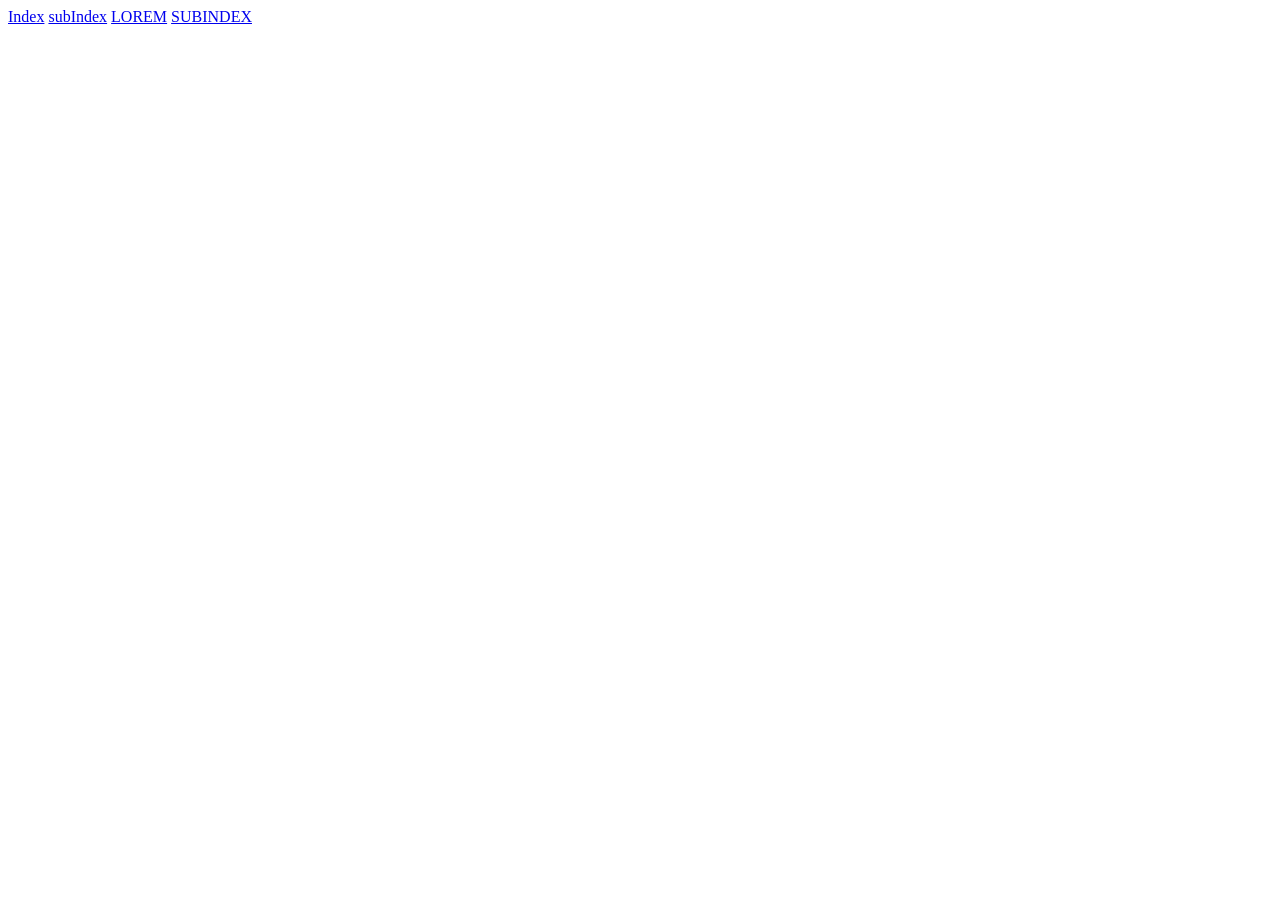
==== index.html @ 19b0dfe2 "first commit" ====
<!DOCTYPE html>
<html>
	<head>

	</head>
	<body>
		<a href="./subFolder/index.html">Index</a>
		<a href="./subFolder/subIndex.html">subIndex</a>

		<a href="./subFolder/subsubFolder/Index.html">LOREM</a>
		<a href="./subFolder/subsubFolder/subIndex.html">SUBINDEX</a>
	</body>
</html>
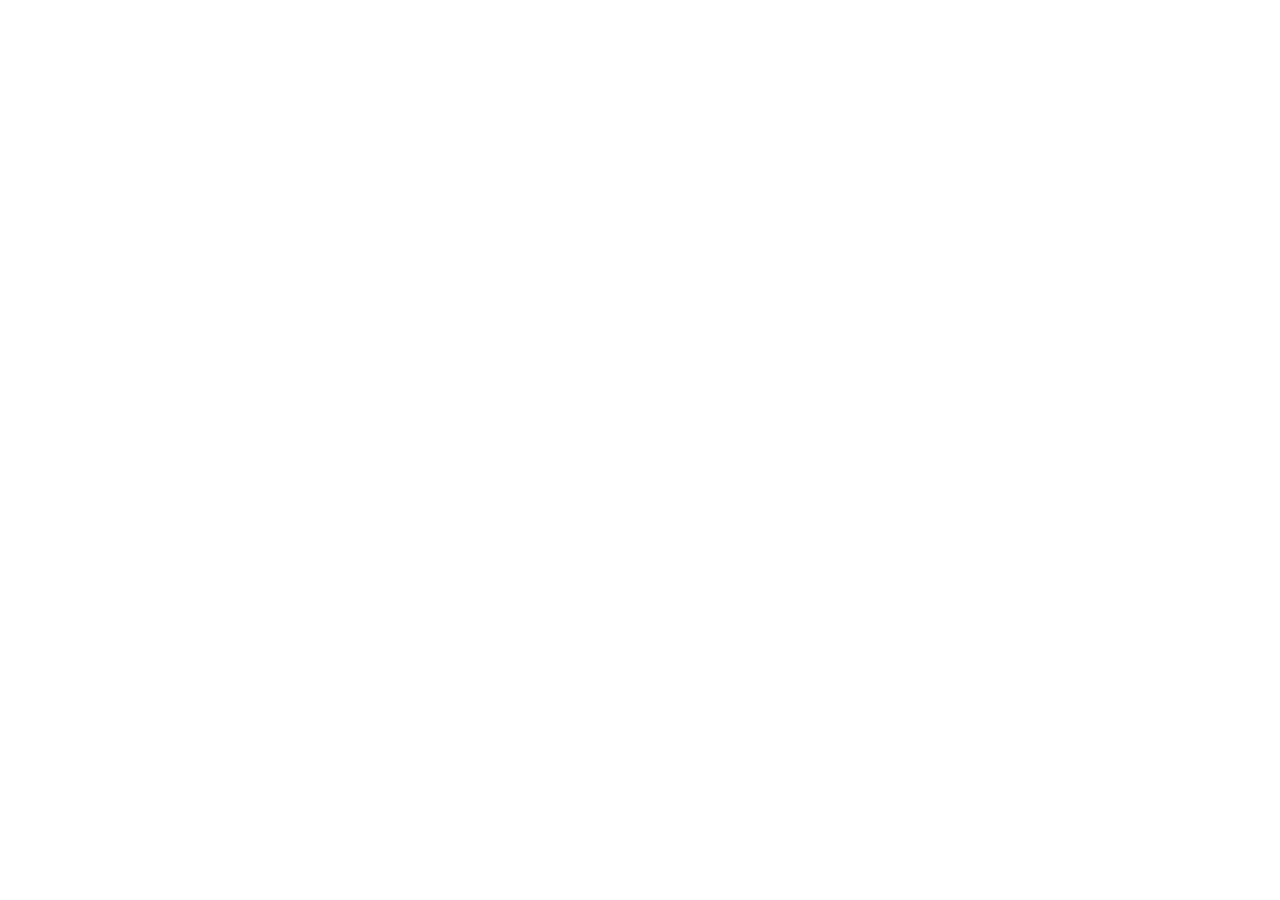
==== commit 27eec77e: "setup" ====
--- a/index.html
+++ b/index.html
@@ -1,13 +1,12 @@
 <!DOCTYPE html>
-<html>
-	<head>
-
-	</head>
-	<body>
-		<a href="./subFolder/index.html">Index</a>
-		<a href="./subFolder/subIndex.html">subIndex</a>
-
-		<a href="./subFolder/subsubFolder/Index.html">LOREM</a>
-		<a href="./subFolder/subsubFolder/subIndex.html">SUBINDEX</a>
-	</body>
+<html lang="en">
+<head>
+	<meta charset="UTF-8">
+	<meta name="viewport" content="width=device-width, initial-scale=1.0">
+	<title>Edu Platform</title>
+	<link rel="stylesheet" href="style.css">
+</head>
+<body>
+	
+</body>
 </html>
--- a/style.css
+++ b/style.css
@@ -0,0 +1,10 @@
+*{padding: 0;margin: 0;box-sizing: border-box;}
+
+
+:root{
+	--background:#FFF8C5;
+	--yellow:#FFFF00;
+	--green:#51FF00;
+	--soft-green:#77F7AE;
+	--red:#FF0004;
+}
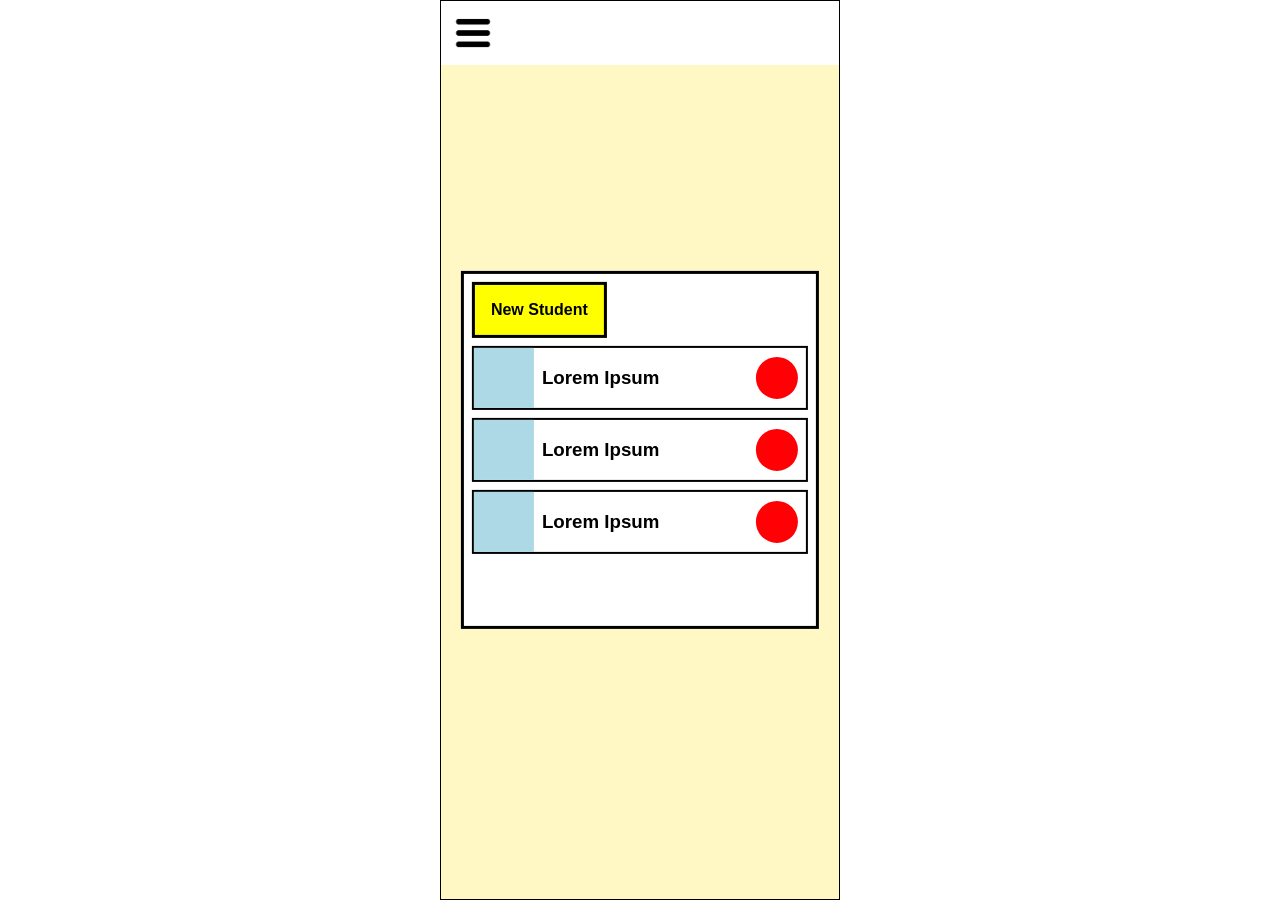
==== commit 83e193d8: "update" ====
--- a/index.html
+++ b/index.html
@@ -1,12 +1,93 @@
 <!DOCTYPE html>
 <html lang="en">
+
 <head>
 	<meta charset="UTF-8">
 	<meta name="viewport" content="width=device-width, initial-scale=1.0">
 	<title>Edu Platform</title>
 	<link rel="stylesheet" href="style.css">
 </head>
+
 <body>
-	
+	<main>
+		<nav>
+			<label for="checkbox">
+				<img src="./imgs/dropdown icon.png" alt="">
+			</label>
+			<input hidden type="checkbox" name="checkbox" id="checkbox">
+			<!-- <img class="logo" src="./imgs/logo.png" alt=""> -->
+			<aside>
+				<ul>
+					<li>Home</li>
+					<li>All Courses</li>
+					<li>My Courses</li>
+				</ul>
+			</aside>
+		</nav>
+
+		<input hidden type="checkbox" name="popUp" id="popUp">
+
+		<div class="pop-up-container">
+			<div class="content-container">
+				<div class="content border-3">
+					<article>
+						<label for="popUp" class="btn-close">X</label>
+					</article>
+					<div class="input-control">
+						<label for="name">
+							<h3>Name :</h3>
+						</label>
+						<input type="text" name="name" id="name">
+					</div>
+					<div class="profil-control">
+						<label for="profile">
+							<h3>Photo Profile</h3>
+						</label>
+						<div class="icon-container">
+							<img class="icon-profile border-1" src="./imgs/dropdown icon.png" alt="">
+							<img class="icon-profile border-1" src="./imgs/dropdown icon.png" alt="">
+							<img class="icon-profile border-1" src="./imgs/dropdown icon.png" alt="">
+							<img class="icon-profile border-1" src="./imgs/dropdown icon.png" alt="">
+							<img class="icon-profile border-1" src="./imgs/dropdown icon.png" alt="">
+						</div>
+					</div>
+					<button class="btn-save">Save</button>
+				</div>
+			</div>
+		</div>
+		
+
+		<section class="border-3">
+			<label for="popUp">
+				<h4 class="btnNewStudent border-3">New Student</h4>
+			</label>
+			
+			<div class="user-container">
+				<div class="user-item border-2">
+					<div class="user-icon"></div>
+					<div class="user-neme">
+						<h3>Lorem Ipsum</h3>
+					</div>
+					<button class="user-delete"></button>
+				</div>
+				<div class="user-item border-2">
+					<div class="user-icon"></div>
+					<div class="user-neme">
+						<h3>Lorem Ipsum</h3>
+					</div>
+					<button class="user-delete"></button>
+				</div>
+				<div class="user-item border-2">
+					<div class="user-icon"></div>
+					<div class="user-neme">
+						<h3>Lorem Ipsum</h3>
+					</div>
+					<button class="user-delete"></button>
+				</div>
+			</div>
+		</section>
+
+	</main>
 </body>
+
 </html>
--- a/style.css
+++ b/style.css
@@ -1,10 +1,244 @@
-*{padding: 0;margin: 0;box-sizing: border-box;}
-
-
-:root{
-	--background:#FFF8C5;
-	--yellow:#FFFF00;
-	--green:#51FF00;
-	--soft-green:#77F7AE;
-	--red:#FF0004;
+* {
+	padding: 0;
+	margin: 0;
+	box-sizing: border-box;
+}
+
+
+:root {
+	--background: #FFF8C5;
+	--yellow: #FFFF00;
+	--green: #51FF00;
+	--soft-green: #77F7AE;
+	--red: #FF0004;
+}
+
+body {
+	font-family: Arial, Helvetica, sans-serif;
+}
+
+ul {
+	list-style: none;
+}
+
+main {
+	margin: 0 auto;
+	background: var(--background);
+	height: 100vh;
+	width: 400px;
+	position: relative;
+	border: 1px solid black;
+	overflow: hidden;
+}
+
+nav {
+	position: relative;
+	height: 4rem;
+	background-color: #fff;
+}
+
+.logo {
+	filter: brightness(0);
+	height: 4rem;
+	position: absolute;
+	top: 50%;
+	left: 50%;
+	transform: translate(-50%, -50%);
+}
+
+nav>label>img {
+	height: 4rem;
+}
+
+main>nav>aside {
+	height: calc(100vh - 4rem);
+	width: 100%;
+	background-color: white;
+	position: absolute;
+	top: 100%;
+	transition: all 0.5s ease;
+	transform: translateX(-100%);
+	z-index: 100;
+}
+
+#checkbox:checked~aside {
+	transform: translateX(0%);
+}
+
+main>nav>aside>ul {
+	height: 100%;
+	width: 100%;
+	display: grid;
+	grid-template-rows: repeat(3, 5rem);
+	place-items: center;
+	border: 2px solid black;
+}
+
+main>nav>aside>ul>li {
+	display: flex;
+	align-items: center;
+	justify-content: center;
+	height: 100%;
+	width: 100%;
+	border-bottom: 1px solid black;
+}
+
+main>nav>aside>ul>li {
+	cursor: pointer;
+	border-bottom: 2px solid black !important;
+}
+main>nav>aside>ul>li:nth-child(1) {
+	background-color: var(--green);
+}
+
+main>section {
+	width: 90%;
+	aspect-ratio: 1 / 1;
+	background-color: white;
+	position: absolute;
+	top: 50%;
+	left: 50%;
+	transform: translate(-50%, -50%);
+	padding: 0.5rem;
+}
+
+.border-3 {
+	border: 3px solid black !important;
+}
+
+.border-1 {
+	border: 1px solid black;
+}
+
+.border-2 {
+	border: 2px solid black;
+}
+
+.btnNewStudent {
+	width: max-content;
+	padding: 1rem;
+	background-color: var(--yellow);
+	cursor: pointer;
+}
+
+.user-container {
+	margin-top: 0.5rem;
+	width: 100%;
+	height: auto;
+	display: flex;
+	flex-direction: column;
+	gap: 0.5rem;
+}
+
+.user-item {
+	width: 100%;
+	height: 4rem;
+	position: relative;
+	display: flex;
+	align-items: center;
+}
+
+.user-icon {
+	height: 100%;
+	aspect-ratio: 1 / 1;
+	background-color: lightblue;
+}
+
+.user-neme {
+	display: flex;
+	align-items: center;
+	margin-left: 0.5rem;
+}
+
+.user-delete {
+	all: unset;
+	cursor: pointer;
+	position: absolute;
+	background-color: var(--red);
+	height: 70%;
+	aspect-ratio: 1 / 1;
+	margin-right: 0.5rem;
+	right: 0;
+	border-radius: 50%;
+}
+
+.pop-up-container {
+	position: absolute;
+	height: 100%;
+	width: 100%;
+	background-color: rgba(0, 0, 0, 0.5);
+	z-index: 50;	
+	visibility: hidden;
+}
+
+.pop-up-container>.content-container {
+	height: calc(100% - 8rem);
+	width: 100%;
+
+	display: flex;
+	align-items: center;
+	justify-content: center;
+}
+
+.content {
+	width: 90%;
+	aspect-ratio: 1 / 1;
+	background-color: white;
+	padding: 0.5rem;
+	position: relative;
+}
+
+.content>article {
+	display: flex;
+	flex-direction: row-reverse;
+}
+
+.btn-close {
+	all: unset;
+	cursor: pointer;
+	font-size: 2rem;
+	padding: 0.1rem;
+	height: 2rem;
+	width: 2rem;
+	display: flex;
+	align-items: center;
+	justify-content: center;
+	text-align: end;
+	right: 0;
+}
+.input-control{
+	margin: 0.5rem 0;
+}
+.input-control > input{
+	margin: 0.5rem 0;
+	width: 100%;
+	height: 3rem;
+	font-size: 1.5rem;
+}
+.profil-control {
+	margin: 0.5rem 0;
+}
+.icon-container{
+	width: 100%;
+	height: 3rem;
+	display: flex;
+	justify-content: space-between;
+}
+.icon-profile{
+	margin: 0.5rem 0;
+	height: 100%;
+	anchor-scope: 1 / 1;
+}
+.btn-save{
+	all: unset;
+	cursor: pointer;
+	position: absolute;
+	bottom: 0.5rem;
+	right: 0.5rem;
+	padding: 0.5rem 2rem;
+	background-color: var(--yellow);
+	border: 2px solid black;
+}
+#popUp:checked ~ .pop-up-container{
+	visibility:visible;
 }
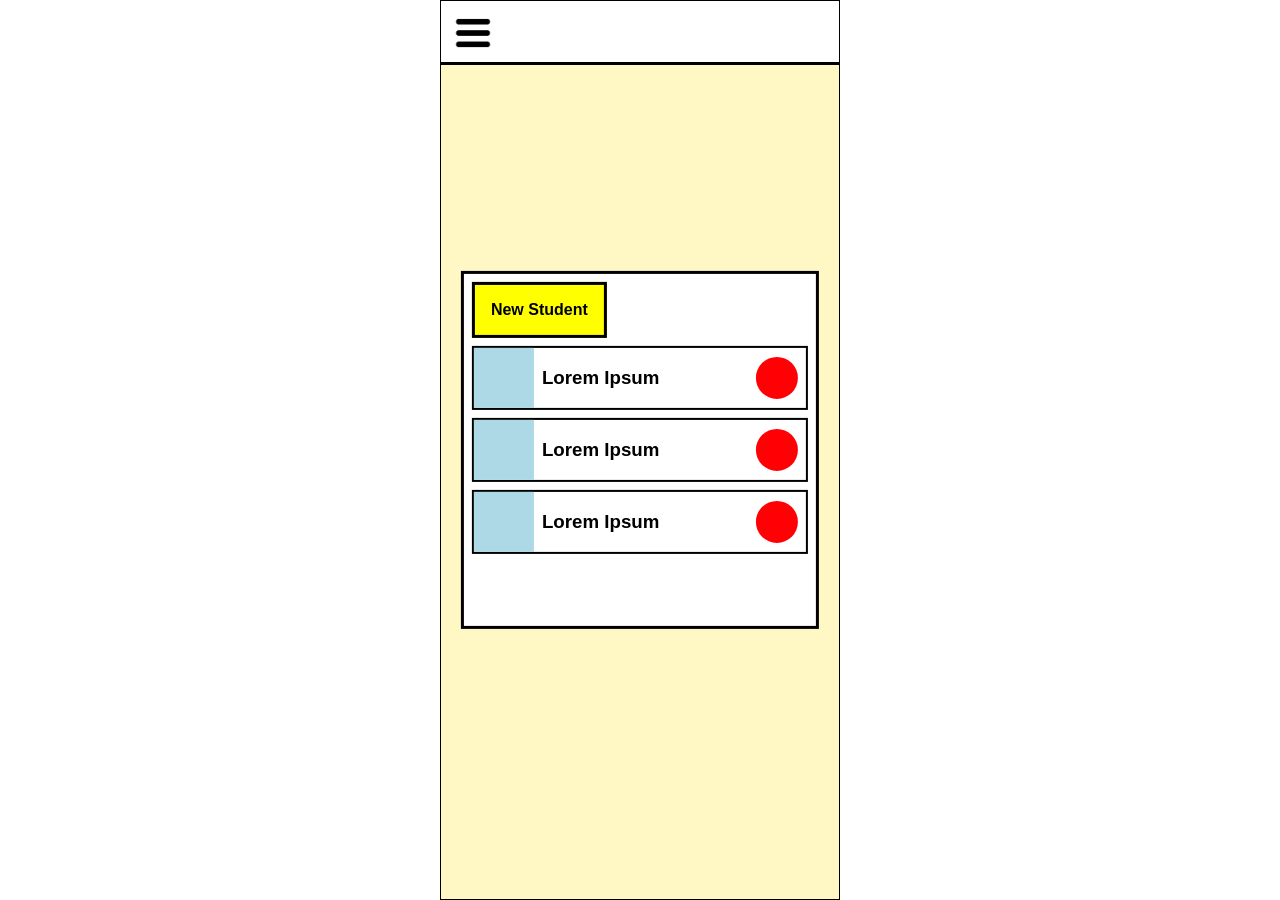
==== commit 679db8ba: "update" ====
--- a/index.html
+++ b/index.html
@@ -5,7 +5,8 @@
 	<meta charset="UTF-8">
 	<meta name="viewport" content="width=device-width, initial-scale=1.0">
 	<title>Edu Platform</title>
-	<link rel="stylesheet" href="style.css">
+	<link rel="stylesheet" href="./style/global.css">
+	<link rel="stylesheet" href="./style/index.css">
 </head>
 
 <body>
@@ -18,9 +19,9 @@
 			<!-- <img class="logo" src="./imgs/logo.png" alt=""> -->
 			<aside>
 				<ul>
-					<li>Home</li>
-					<li>All Courses</li>
-					<li>My Courses</li>
+					<li><a href="./index.html">Home</a></li>
+					<li><a href="./allCourses.html">All Courses</a></li>
+					<li><a href="./myCourses.html">My Courses</a></li>
 				</ul>
 			</aside>
 		</nav>
@@ -88,6 +89,7 @@
 		</section>
 
 	</main>
+
 </body>
 
 </html>
--- a/style/global.css
+++ b/style/global.css
@@ -0,0 +1,110 @@
+* {
+	padding: 0;
+	margin: 0;
+	box-sizing: border-box;
+}
+
+
+:root {
+	--background: #FFF8C5;
+	--yellow: #FFFF00;
+	--green: #51FF00;
+	--soft-green: #77F7AE;
+	--red: #FF0004;
+}
+
+body {
+	font-family: Arial, Helvetica, sans-serif;
+}
+
+ul {
+	list-style: none;
+}
+.border-3 {
+	border: 3px solid black !important;
+}
+
+.border-1 {
+	border: 1px solid black;
+}
+
+.border-2 {
+	border: 2px solid black;
+}
+.shadow-4 {
+	box-shadow: 4px 4px 0 0;
+}
+.shadow-5{
+	box-shadow: 5px 5px 0 0;
+}
+main {
+	margin: 0 auto;
+	background: var(--background);
+	height: 100vh;
+	width: 400px;
+	position: relative;
+	border: 1px solid black;
+	overflow: hidden;
+}
+
+nav {
+	position: relative;
+	height: 4rem;
+	background-color: #fff;
+	border-bottom: 3px solid black;
+}
+
+.logo {
+	filter: brightness(0);
+	height: 4rem;
+	position: absolute;
+	top: 50%;
+	left: 50%;
+	transform: translate(-50%, -50%);
+}
+
+nav>label>img {
+	height: 4rem;
+}
+
+main>nav>aside {
+	height: calc(100vh - 4rem);
+	width: 100%;
+	background-color: white;
+	position: absolute;
+	top: 100%;
+	transition: all 0.5s ease;
+	transform: translateX(-100%);
+	z-index: 100;
+}
+
+#checkbox:checked~aside {
+	transform: translateX(0%);
+}
+
+main>nav>aside>ul {
+	height: 100%;
+	width: 100%;
+	display: grid;
+	grid-template-rows: repeat(3, 5rem);
+	place-items: center;
+	border: 2px solid black;
+}
+
+main>nav>aside>ul>li {
+	display: flex;
+	align-items: center;
+	justify-content: center;
+	height: 100%;
+	width: 100%;
+	border-bottom: 1px solid black;
+}
+
+main>nav>aside>ul>li {
+	cursor: pointer;
+	border-bottom: 2px solid black !important;
+}
+
+main>nav>aside>ul>li:nth-child(1) {
+	background-color: var(--green);
+}
--- a/style/index.css
+++ b/style/index.css
@@ -0,0 +1,147 @@
+main>section {
+	width: 90%;
+	aspect-ratio: 1 / 1;
+	background-color: white;
+	position: absolute;
+	top: 50%;
+	left: 50%;
+	transform: translate(-50%, -50%);
+	padding: 0.5rem;
+}
+
+
+.btnNewStudent {
+	width: max-content;
+	padding: 1rem;
+	background-color: var(--yellow);
+	cursor: pointer;
+}
+
+.user-container {
+	margin-top: 0.5rem;
+	width: 100%;
+	height: auto;
+	display: flex;
+	flex-direction: column;
+	gap: 0.5rem;
+}
+
+.user-item {
+	width: 100%;
+	height: 4rem;
+	position: relative;
+	display: flex;
+	align-items: center;
+}
+
+.user-icon {
+	height: 100%;
+	aspect-ratio: 1 / 1;
+	background-color: lightblue;
+}
+
+.user-neme {
+	display: flex;
+	align-items: center;
+	margin-left: 0.5rem;
+}
+
+.user-delete {
+	all: unset;
+	cursor: pointer;
+	position: absolute;
+	background-color: var(--red);
+	height: 70%;
+	aspect-ratio: 1 / 1;
+	margin-right: 0.5rem;
+	right: 0;
+	border-radius: 50%;
+}
+
+.pop-up-container {
+	position: absolute;
+	height: 100%;
+	width: 100%;
+	background-color: rgba(0, 0, 0, 0.5);
+	z-index: 50;
+	visibility: hidden;
+}
+
+.pop-up-container>.content-container {
+	height: calc(100% - 8rem);
+	width: 100%;
+
+	display: flex;
+	align-items: center;
+	justify-content: center;
+}
+
+.content {
+	width: 90%;
+	aspect-ratio: 1 / 1;
+	background-color: white;
+	padding: 0.5rem;
+	position: relative;
+}
+
+.content>article {
+	display: flex;
+	flex-direction: row-reverse;
+}
+
+.btn-close {
+	all: unset;
+	cursor: pointer;
+	font-size: 2rem;
+	padding: 0.1rem;
+	height: 2rem;
+	width: 2rem;
+	display: flex;
+	align-items: center;
+	justify-content: center;
+	text-align: end;
+	right: 0;
+}
+
+.input-control {
+	margin: 0.5rem 0;
+}
+
+.input-control>input {
+	margin: 0.5rem 0;
+	width: 100%;
+	height: 3rem;
+	font-size: 1.5rem;
+}
+
+.profil-control {
+	margin: 0.5rem 0;
+}
+
+.icon-container {
+	width: 100%;
+	height: 3rem;
+	display: flex;
+	justify-content: space-between;
+}
+
+.icon-profile {
+	margin: 0.5rem 0;
+	height: 100%;
+	anchor-scope: 1 / 1;
+}
+
+.btn-save {
+	all: unset;
+	cursor: pointer;
+	position: absolute;
+	bottom: 0.5rem;
+	right: 0.5rem;
+	padding: 0.5rem 2rem;
+	background-color: var(--yellow);
+	border: 2px solid black;
+}
+
+#popUp:checked~.pop-up-container {
+	visibility: visible;
+}
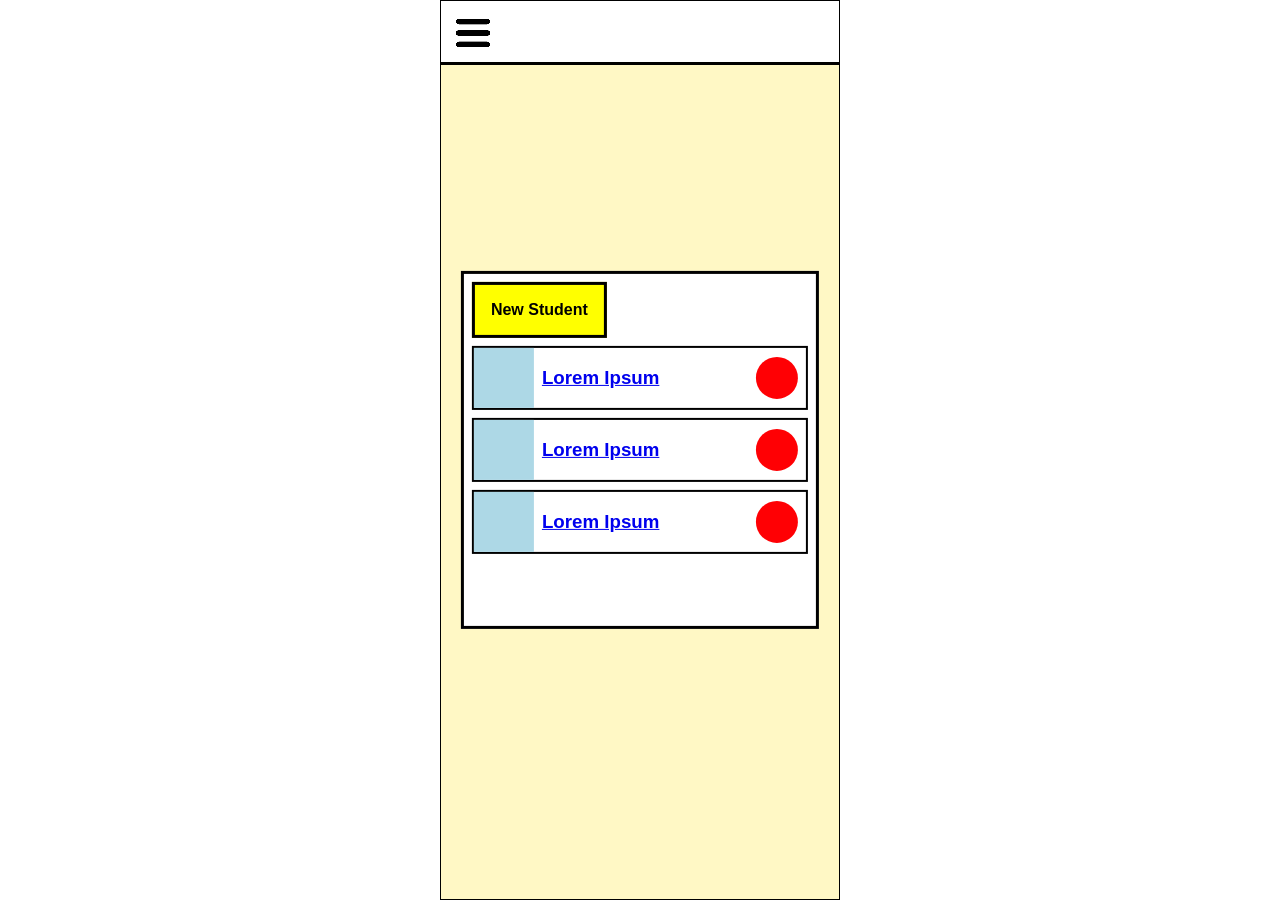
==== commit d8a753f7: "update" ====
--- a/index.html
+++ b/index.html
@@ -67,21 +67,27 @@
 				<div class="user-item border-2">
 					<div class="user-icon"></div>
 					<div class="user-neme">
-						<h3>Lorem Ipsum</h3>
+						<a href="./myCourses.html">
+							<h3>Lorem Ipsum</h3>
+						</a>
 					</div>
 					<button class="user-delete"></button>
 				</div>
 				<div class="user-item border-2">
 					<div class="user-icon"></div>
 					<div class="user-neme">
-						<h3>Lorem Ipsum</h3>
+						<a href="./myCourses.html">
+							<h3>Lorem Ipsum</h3>
+						</a>
 					</div>
 					<button class="user-delete"></button>
 				</div>
 				<div class="user-item border-2">
 					<div class="user-icon"></div>
 					<div class="user-neme">
-						<h3>Lorem Ipsum</h3>
+						<a href="./myCourses.html">
+							<h3>Lorem Ipsum</h3>
+						</a>
 					</div>
 					<button class="user-delete"></button>
 				</div>
--- a/style/global.css
+++ b/style/global.css
@@ -3,7 +3,6 @@
 	margin: 0;
 	box-sizing: border-box;
 }
-
 
 :root {
 	--background: #FFF8C5;
@@ -11,6 +10,10 @@
 	--green: #51FF00;
 	--soft-green: #77F7AE;
 	--red: #FF0004;
+}
+
+html{
+	image-rendering: pixelated;
 }
 
 body {
@@ -25,19 +28,19 @@
 }
 
 .border-1 {
-	border: 1px solid black;
+	border: 1px solid black !important;
 }
 
 .border-2 {
-	border: 2px solid black;
+	border: 2px solid black !important;
 }
 .shadow-4 {
-	box-shadow: 4px 4px 0 0;
+	box-shadow: 4px 4px 0 0 !important;
 }
 .shadow-5{
-	box-shadow: 5px 5px 0 0;
+	box-shadow: 5px 5px 0 0 !important;
 }
-main {
+body > main {
 	margin: 0 auto;
 	background: var(--background);
 	height: 100vh;
@@ -86,7 +89,7 @@
 	height: 100%;
 	width: 100%;
 	display: grid;
-	grid-template-rows: repeat(3, 5rem);
+	grid-template-rows: repeat(10, 5rem);
 	place-items: center;
 	border: 2px solid black;
 }
